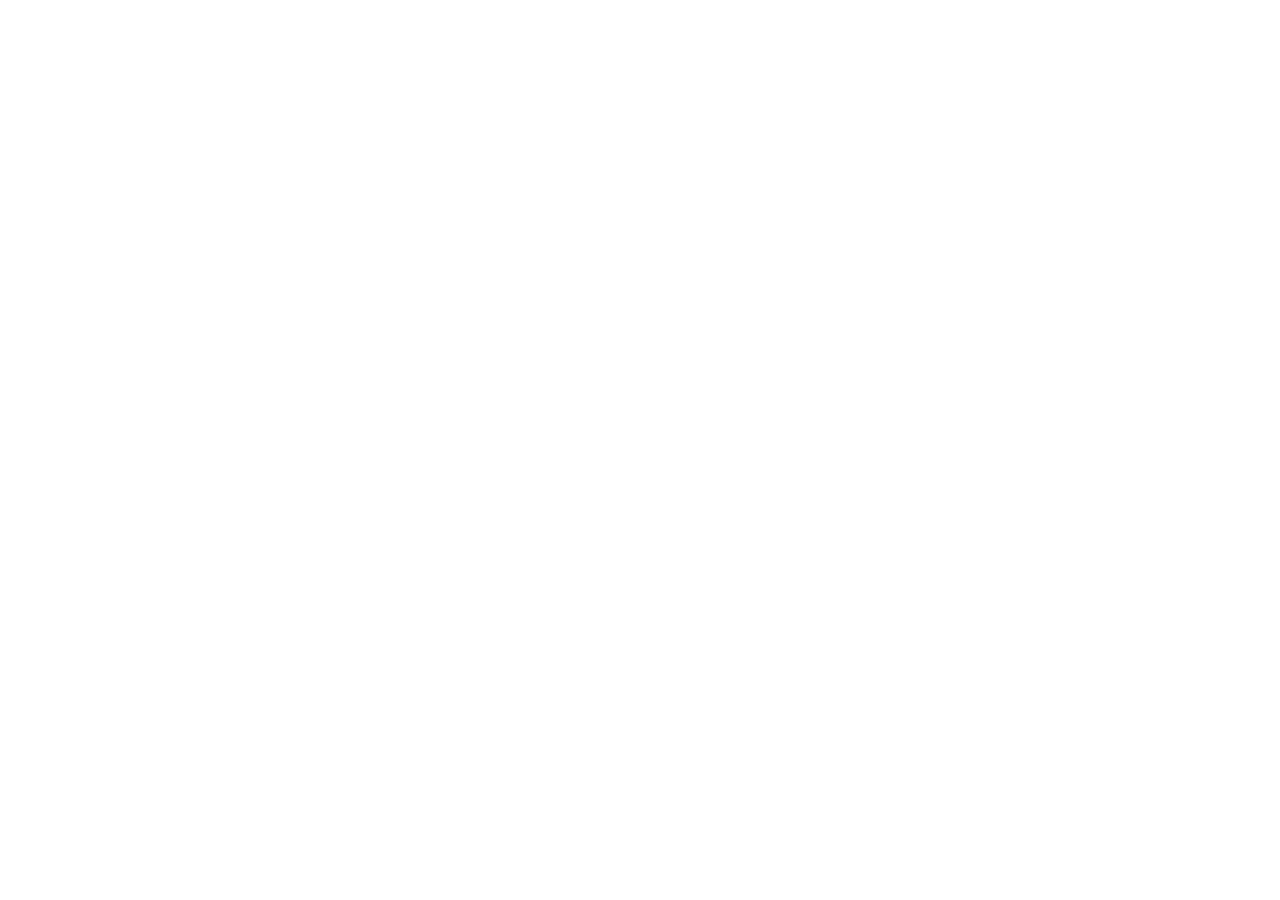
==== frontend/templates/index.html @ bc1a51e6 "feat add main page and welcome page templates" ====
<!DOCTYPE html>
<html lang="en">
<head><meta charset="UTF-8">
    <meta name="viewport" content="width=device-width, initial-scale=1, maximum-scale=2">
    <link rel="stylesheet" href="../../static/css/login.css">
    <link rel="stylesheet" href="/static/css/style.css">
    <link rel="stylesheet" href="/static/css/forms.css">
    <link rel="stylesheet" href="/static/css/welcome.css">
    <link rel="stylesheet" href="/static/css/notification.css">
    <link rel="stylesheet" href="/static/css/container.css">
    <link rel="stylesheet" href="/static/css/user.css">
    <link rel="stylesheet" href="/static/css/privatemessage.css">
    <!-- `sizes="any"` is to fix Chrome bug -->

<link rel="icon" href="/static/assets/favicons/favicon.ico" sizes="any" />

<link rel="icon" href="/static/assets/favicons/icon.svg" type="image/svg+xml" />

<link rel="apple-touch-icon" href="/static/assets/favicons/apple-touch-icon.png" />

<link rel="manifest" href="/static/assets/favicons/manifest.webmanifest" />
    <title>PingMe</title>
</head>
<body>
    <header class="header"></header>
    <div class="container"></div>
    <script src="static/js/script.js" type="module"></script>
</body>
</html>
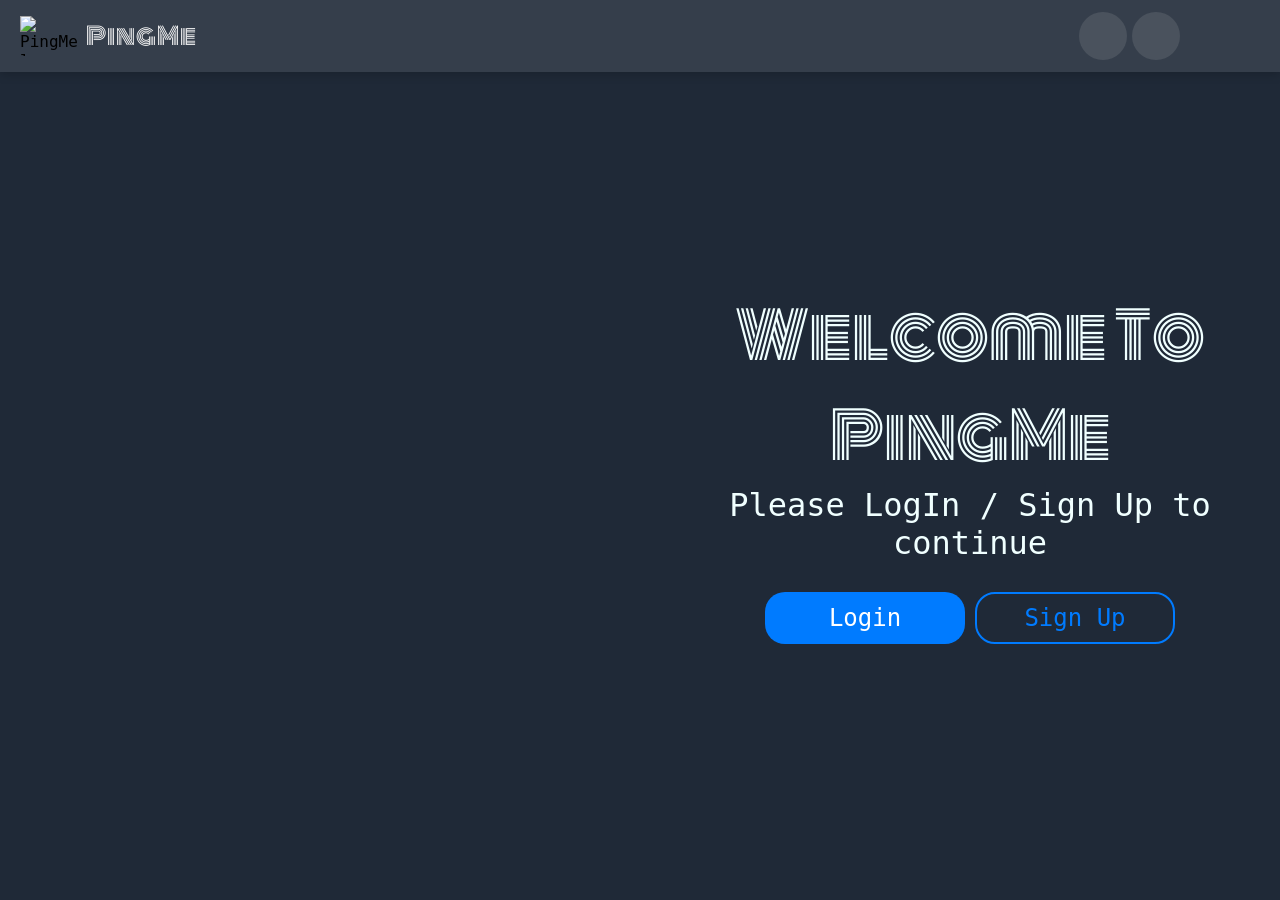
==== commit 39f7b099: "fix: fixed ui" ====
--- a/frontend/templates/index.html
+++ b/frontend/templates/index.html
@@ -1,29 +1,26 @@
 <!DOCTYPE html>
 <html lang="en">
-<head><meta charset="UTF-8">
-    <meta name="viewport" content="width=device-width, initial-scale=1, maximum-scale=2">
-    <link rel="stylesheet" href="../../static/css/login.css">
-    <link rel="stylesheet" href="/static/css/style.css">
-    <link rel="stylesheet" href="/static/css/forms.css">
-    <link rel="stylesheet" href="/static/css/welcome.css">
-    <link rel="stylesheet" href="/static/css/notification.css">
-    <link rel="stylesheet" href="/static/css/container.css">
-    <link rel="stylesheet" href="/static/css/user.css">
-    <link rel="stylesheet" href="/static/css/privatemessage.css">
-    <!-- `sizes="any"` is to fix Chrome bug -->
-
-<link rel="icon" href="/static/assets/favicons/favicon.ico" sizes="any" />
-
-<link rel="icon" href="/static/assets/favicons/icon.svg" type="image/svg+xml" />
-
-<link rel="apple-touch-icon" href="/static/assets/favicons/apple-touch-icon.png" />
-
-<link rel="manifest" href="/static/assets/favicons/manifest.webmanifest" />
+<head>
+    <meta charset="UTF-8">
+    <meta name="viewport" content="width=device-width, initial-scale=1.0">
+    <link rel="icon" href="../static/assets/favicon.svg" type="image/x-icon">
+    <link rel="preconnect" href="https://fonts.googleapis.com">
+    <link rel="preconnect" href="https://fonts.gstatic.com" crossorigin>
+    <link href="https://fonts.googleapis.com/css2?family=Roboto+Mono:ital,wght@0,100..700;1,100..700&display=swap" rel="stylesheet">
+    
+    <link rel="stylesheet" href="https://cdnjs.cloudflare.com/ajax/libs/font-awesome/6.0.0/css/all.min.css">
+    <link rel="stylesheet" href="../static/css/style.css">
+    <link rel="stylesheet" href="../static/css/forms.css">
+    <link rel="stylesheet" href="../static/css/welcome.css">
+    <link rel="stylesheet" href="../static/css/notification.css">
+    <link rel="stylesheet" href="../static/css/container.css">
+    <link rel="stylesheet" href="../static/css/user.css">
+    <link rel="stylesheet" href="../static/css/privatemessage.css">
     <title>PingMe</title>
 </head>
 <body>
     <header class="header"></header>
     <div class="container"></div>
-    <script src="static/js/script.js" type="module"></script>
+    <script src="../static/js/script.js" type="module"></script>
 </body>
 </html>
--- a/frontend/static/css/style.css
+++ b/frontend/static/css/style.css
@@ -0,0 +1,999 @@
+*{
+    margin: 0;
+    padding: 0;
+    box-sizing: border-box;
+    transition: all 0.3s ease;
+    font-family: "Roboto Mono", monospace;
+    font-optical-sizing: auto;
+    font-weight:  400;
+    font-style: normal;
+
+
+}
+
+:root {
+    --primary-color: #60a5fa;     
+    --secondary-color: #ffffff;     
+    --text-primary: #f8fafc;       
+    --text-secondary: #e2e8f0;     
+    --border-color: #475569;       
+    --success-color: #3b862f;      
+    --danger-color: #dc2626;       
+    --background: #1f2937;          
+    --white: #ffffff;              
+    --text-dark: #1f2937;           
+    --text-light: #f8fafc;         
+    --gradient: linear-gradient(135deg, #60a5fa 0%, #3b82f6 100%);
+}
+
+body {
+    background: #1f2937;
+    position: relative;
+    font-size: 16px;
+}
+
+/* Navbar section */
+.search-bar {
+    background: rgba(255, 255, 255, 0.1);
+    padding: 12px 0;
+    position: fixed;
+    width: 100%;
+    top: 0;
+    z-index: 999;
+    box-shadow: 0 2px 10px rgba(0, 0, 0, 0.2);
+}
+.logo{
+    display: flex;
+    align-items: center;
+}
+
+.search-container {
+    width: 100%;
+    max-width: 1400px;
+    margin: 0 auto;
+    padding: 0 20px;
+}
+
+.search-body {
+    display: grid;
+    grid-template-columns: auto 1fr auto;
+    align-items: center;
+    gap: 20px;
+}
+
+.logo {
+    display: flex;
+    align-items: center;
+}
+
+.logo h1 {
+    color: white;
+    font-size: 24px;
+    margin: 0;
+    letter-spacing: 1px;
+}
+
+
+.search-wrapper {
+    display: flex;
+    justify-content: center;
+    width: 100%;
+}
+
+.search-input-container {
+    position: relative;
+    width: 100%;
+    max-width: 600px;
+}
+
+.search-icon {
+    position: absolute;
+    left: 15px;
+    top: 50%;
+    transform: translateY(-50%);
+    color: var(--text-secondary);
+    font-size: 14px;
+}
+
+.search-input-container input {
+    width: 100%;
+    padding: 12px 20px 12px 40px;
+    border: none;
+    border-radius: 25px;
+    background: rgba(255, 255, 255, 0.2);
+    font-size: 14px;
+    box-shadow: 0 2px 5px rgba(0, 0, 0, 0.1);
+    color: var(--text-primary);
+}
+
+.search-input-container input:focus {
+    outline: none;
+    box-shadow: 0 2px 8px rgba(0, 0, 0, 0.2);
+}
+
+.nav-links {
+    margin-right: 5rem;
+    display: flex;
+    align-items: center;
+    gap: 5px;
+}
+
+.nav-link-out {
+    display: flex;
+    justify-content: center;
+    align-items: center;
+    width: 3rem;
+    border-radius: 5px;
+    background: rgba(255, 255, 255, 0.1);
+    color: white;
+    font-size: 14px;
+    padding: 5px 2px;
+    transition: all 0.2s;
+    cursor: pointer;
+}
+
+.nav-link {
+    display: flex;
+    justify-content: center;
+    align-items: center;
+    width: 3rem;
+    height: 3rem;
+    border-radius: 50%;
+    background: rgba(255, 255, 255, 0.1);
+    color: white;
+    font-size: 14px;
+    padding: 5px 2px;
+    transition: all 0.2s;
+    cursor: pointer;
+}
+
+.nav-link:hover {
+    background: rgba(255, 255, 255, 0.2);
+}
+
+/* Main Layout */
+.content-container {
+    display: grid;
+    grid-template-columns: 300px minmax(0, 3fr) 280px;
+    gap: 25px;
+    max-width: 1400px;
+    margin: 90px auto 0;
+    padding: 0 20px;
+    position: relative;
+    margin-top: 150px;
+}
+
+/* Profile Section */
+.sideBarContainer {
+    width: 200px;
+    height: 50vh;
+    border: 1px solid rgba(255, 255, 255, 0.2);
+    background-color: #1f2937;
+    display: flex;
+    flex-direction: column;
+    align-items: center;
+    gap: 2rem;
+    padding: 20px;
+    box-shadow: 2px 0 5px rgba(0, 0, 0, 0.1);
+    position: sticky;
+    top: 200px;
+    border-radius: 12px;
+}
+
+.userdetails {
+    display: flex;
+    flex-direction: column;
+    align-items: center;
+    text-align: center;
+    color: white;
+}
+
+.userdetails img {
+    border-radius: 50%;
+    height: 60px;
+    width: 60px;
+    margin-bottom: 10px;
+}
+
+#username {
+    font-weight: 600;
+    color: #333;
+}
+.sidetitle {
+    font-size: 16px;
+    color: #FF6F61;
+    margin-bottom: 10px;
+}
+
+.sidelist {
+    list-style-type: none;
+    width: 100%;
+    padding: 0;
+}
+
+.sidelist li {
+    display: flex;
+    align-items: center;
+    padding: 10px;
+    border-radius: 5px;
+    transition: background-color 0.3s;
+    cursor: pointer;
+    color: white;
+}
+
+.sidelist li:hover {
+    background-color: rgba(255, 255, 255, 0.2);
+    color: white;
+}
+
+
+.sidelist li a {
+    width: 100%;
+}
+
+.sidelist li a:hover {
+    color: black;
+}
+
+li i {
+    margin-right: 10px;
+    color: #58baf6;
+}
+
+#out {
+    color: #EDF8FF;
+    background-color: red;
+    padding: 5px;
+    border-radius: 50%;
+}
+
+ .pavatar {
+    width: 120px;
+    height: 120px;
+    margin: 0 auto 20px;
+    border-radius: 50%;
+    overflow: hidden;
+    border: 4px solid var(--blue);
+    position: relative;
+}
+
+.pavatar::after {
+    content: '';
+    position: absolute;
+    inset: 0;
+    background: var(--gradient);
+    opacity: 0;
+    transition: opacity 0.3s;
+}
+
+.pavatar:hover::after {
+    opacity: 0.2;
+}
+
+.pavatar img {
+    width: 100%;
+    height: 100%;
+    object-fit: cover;
+    transform: scale(1.1);
+    transition: transform 0.5s;
+}
+
+.pavatar:hover img {
+    transform: scale(1.2); 
+ }
+.auth-buttons {
+    display: flex;
+    gap: 10px;
+}
+
+.auth-buttons button {
+    padding: 8px 20px;
+    border: none;
+    border-radius: 20px;
+    font-weight: 600;
+    cursor: pointer;
+    transition: transform 0.2s;
+}
+
+.auth-buttons button:hover {
+    transform: translateY(-2px);
+}
+
+
+.login {
+    background: var(--white);
+    color: var(--text-dark);
+}
+
+.search-body{
+    
+        display: flex;
+        align-items: center;
+        gap: 30px;
+        width: 100%;
+    
+}
+/* Posts */
+
+.posts-section {
+    width: 80%;
+    height: 80vh;
+    margin-top: 1rem;
+    background-color: transparent;
+    padding: 5px;
+
+    /* Flexbox centering */
+    display: flex;
+    flex-direction: column;
+    justify-content: flex-start;
+    align-items: center;
+
+    overflow-y: scroll;
+    overflow-x: hidden;
+
+    margin-right: auto;
+    margin-left: 10px;
+}
+
+/* For WebKit browsers (Chrome, Edge, Safari) */
+.posts-section::-webkit-scrollbar {
+    width: 0.5px;
+}
+
+.posts-section::-webkit-scrollbar-thumb {
+    background-color: #430260;
+    border-radius: 0.2px;
+}
+.posts-section::-webkit-scrollbar-thumb:hover {
+    background-color: #430260;
+}
+
+.posts-section::-webkit-scrollbar-track {
+    background-color: #430260;
+}
+
+.create-post {
+    width: 65%;
+    position: absolute;
+    top: 32%;
+    left: 57%;
+    transform: translate(-50%, -50%); /* perfect centering */
+
+    background-color: #21518e; /* solid blue background */
+    color: white; /* white text by default */
+
+    border-radius: 16px;
+    box-shadow: 0 4px 6px -1px rgba(0, 0, 0, 0.1);
+    padding: 1.5rem;
+    display: none;
+    z-index: 999;
+
+    /* Removed blurry background */
+    backdrop-filter: none;
+}
+
+.create-post form {
+    display: flex;
+    flex-direction: column;
+    gap: 1rem;
+}
+
+.create-post #createPostForm #title h4 {
+    color: white;
+}
+
+.create-post input{
+    background-color: rgba(31, 41, 55, 0.4);
+}
+
+.create-post textarea {
+    background-color: #001e5e; /* slightly lighter blue */
+    color: white;
+    border: 1px solid white;
+    border-radius: 8px;
+    padding: 0.75rem 1rem;
+}
+
+.create-post textarea:focus {
+    outline: none;
+    border-color: #93c5fd; /* light blue border on focus */
+    background-color: #173187; /* darker blue on focus */
+    box-shadow: 0 0 0 2px rgba(147, 197, 253, 0.4);
+}
+
+.create-post input[type="text"]:focus,
+.create-post textarea:focus {
+    outline: none;
+    border-color: var(--primary-color);
+    box-shadow: 0 0 0 3px rgba(74, 144, 226, 0.1);
+}
+.post-actions ul {
+    display: flex;
+    flex-wrap: wrap;
+    gap: 1rem;
+    list-style: none;
+    padding: 0;
+    margin: 0.5rem 0;
+}
+
+.post-actions ul .choice {
+    display: flex;
+    flex-wrap: wrap;
+    gap: 1rem;
+}
+
+.post-actions ul .choice li {
+    display: flex;
+    align-items: center;
+    gap: 0.5rem;
+    font-size: 0.9rem;
+    cursor: pointer;
+}
+
+.post-actions ul .choice  label {
+    color: white;
+}
+
+.post-actions li:hover {
+    color: var(--primary-color);
+}
+.create-post button[type="submit"] {
+    background: var(--primary-color);
+    color: white;
+    border: none;
+    padding: 0.75rem 1.5rem;
+    border-radius: 8px;
+    font-weight: 600;
+    cursor: pointer;
+    transition: background-color 0.3s ease;
+    align-self: flex-end;
+    display: flex;
+    flex-direction: column;
+}
+
+.create-post button[type="submit"]:hover {
+    background-color: #357abd;
+}
+.post {
+    border-radius: 16px;
+    margin-top: 2rem;
+    margin-bottom: 1.5rem;
+    padding: 1.5rem;
+    width: 65%;
+    
+    background: rgba(255, 255, 255, 0); /* translucent glass */
+    backdrop-filter: blur(10px);
+    -webkit-backdrop-filter: blur(10px); /* Safari support */
+
+    border: 1px solid rgba(255, 255, 255, 0.2); /* frosted border */
+    box-shadow: 0 8px 24px rgba(0, 0, 0, 0.15);
+}
+
+.post-header {
+    display: flex;
+    align-items: center;
+    gap: 1rem;
+    margin-bottom: 1rem;
+}
+
+.post-header .avatar {
+    width: 50px;
+    height: 50px;
+    border-radius: 50%;
+    display: flex;
+    align-items: center;
+    justify-content: center;
+    background-color: #2196F3 ;
+}
+
+.post-header .avatar i {
+    color: white;
+    font-size: x-large;
+}
+
+.avatar img {
+    width: 48px;
+    height: 48px;
+    border-radius: 50%;
+    object-fit: cover;
+}
+
+.post-info {
+    width: 100%;
+    display: flex;
+    flex-wrap: wrap;
+    align-items: center;
+    justify-content: space-between;
+}
+
+.post-info h4 {
+    margin: 0;
+    color: white;
+    font-size: 1.1rem;
+    font-weight: bold;
+}
+
+.post-time {
+    color: white;
+    font-size: 0.9rem;
+}
+
+.post-content {
+    color: white;
+    line-height: 1.6;
+    margin: 1rem 0;
+}
+
+/* Post Actions */
+.post-actions {
+    display: flex;
+    gap: 1rem;
+    padding: 0.5rem 0;
+    border-top: 1px solid var(--border-color);
+    border-bottom: 1px solid var(--border-color);
+}
+
+.post-category {
+    width: 50%;
+    font-size: small;
+    border-radius: 16px;
+    border: 1px solid #2196F3;
+    background-color: transparent;
+    padding: 6px 6px;
+    color: white;
+}
+
+.like-btn, .dislike-btn, .comment-btn {
+    background: rgba(255, 255, 255, 0.1); /* glassy background */
+    border: 1px solid rgba(255, 255, 255, 0.2);
+    backdrop-filter: blur(8px);
+    -webkit-backdrop-filter: blur(8px);
+    
+    padding: 0.5rem 1rem;
+    border-radius: 10px;
+    color: var(--text-secondary);
+    font-size: 0.9rem;
+    cursor: pointer;
+    transition: all 0.3s ease;
+    display: flex;
+    align-items: center;
+    gap: 0.5rem;
+    box-shadow: 0 4px 10px rgba(0, 0, 0, 0.1);
+}
+
+.comment-btn {
+    background: transparent;
+    color: white;
+}
+
+#postLikesForm .like-btn {
+    background: rgba(33, 150, 243, 0.3);
+    color: white;
+}
+
+#postDislikeBtn .like-btn {
+    background: rgba(241, 27, 93, 0.3);
+    color: white;
+}
+
+.like-btn:hover,
+.dislike-btn:hover,
+.comment-btn:hover {
+    transform: translateY(-2px);
+    box-shadow: 0 6px 12px rgba(0, 0, 0, 0.15);
+}
+
+.comment .avatar i {
+    color: white;
+}
+
+.comment-btn.active {
+    background: var(--primary-color);
+    color: white;
+}
+
+/* Comments Section */
+.comments-section {
+    max-height: 0;
+    overflow: hidden;
+    opacity: 0;
+    transition: all 0.3s ease;
+}
+
+.comment {
+    border: 1px solid rgba(255, 255, 255, 0.2);
+    border-radius: 6px;
+    display: flex;
+    gap: 15px;
+    padding: 15px;
+    margin-bottom:10px;
+    margin-top: 10px;
+
+}
+
+.comment .avatar {
+    flex-shrink: 0;
+}
+
+.comment .avatar img {
+    width: 40px;
+    height: 40px;
+    border-radius: 50%;
+}
+
+.comment-content {
+    flex-grow: 1;
+}
+
+.comment-header h4, .comment-text, .comment-time {
+    color: white;
+}
+
+.comment-content form {
+    display: inline-block;
+    margin-right: 10px;
+}
+
+.comment-content .like-btn {
+    background: none;
+    border: none;
+    cursor: pointer;
+    padding: 5px 10px;
+    font-size: 14px;
+    border-radius: 5px;
+    transition: all 0.2s ease;
+}
+
+.comment-content .like-btn:hover {
+    background-color: var(--secondary-color);
+}
+
+/* Add Comment Section */
+.add-comment {
+    display: flex;
+    align-items: center;
+    gap: 20px;
+    padding: 20px;
+    background-color: transparent;
+    border: 1px solid rgba(255, 255, 255, 0.2);
+    border-radius: 0 0 10px 10px;
+}
+
+.add-comment .avatar {
+    flex-shrink: 0;
+}
+
+.add-comment .avatar img {
+    width: 40px;
+    height: 40px;
+    border-radius: 50%;
+}
+
+.add-comment form {
+    display: flex;
+    flex-grow: 1;
+    gap: 10px;
+}
+
+.add-comment input[type="text"] {
+    flex-grow: 1;
+    padding: 10px 15px;
+    border: 1px solid var(--border-color);
+    border-radius: 20px;
+    background-color: var(--secondary-color);
+    color: #1f2937;
+}
+
+.add-comment button {
+    background: var(--primary-color);
+    color: white;
+    border: none;
+    border-radius: 50%;
+    width: 36px;
+    height: 36px;
+    display: flex;
+    align-items: center;
+    justify-content: center;
+    cursor: pointer;
+    transition: transform 0.2s ease;
+}
+
+.add-comment button:hover {
+    transform: scale(1.1);
+}
+
+/* Post Actions (Like/Dislike buttons) */
+.post-actions {
+    display: flex;
+    gap: 10px;
+    padding: 10px 0;
+}
+
+.post-actions form {
+    display: inline-block;
+    margin-right: 10px;
+}
+
+.post-actions .like-btn {
+    background: none;
+    border: none;
+    cursor: pointer;
+    padding: 8px 15px;
+    font-size: 14px;
+    border-radius: 5px;
+    transition: all 0.2s ease;
+}
+
+.post-actions .like-btn:hover {
+    background-color: var(--secondary-color);
+}
+
+.post-actions .like-btn.liked {
+    color: #28a745;
+}
+
+.post-actions .like-btn.disliked {
+    color: #dc3545;
+}
+
+/* Categories */
+.categories-section {
+    align-self: flex-start;
+    background:#1f2937;
+    border: 1px solid rgba(255, 255, 255, 0.2);
+    position: sticky;
+    margin-right: 20px;
+    border-radius: 5px;
+    padding: 25px;
+    box-shadow: 0 4px 15px rgba(0, 0, 0, 0.1);
+    top: 100px;
+}
+
+.categories-section h3 {
+    font-size: 20px;
+    font-weight: 600;
+    margin-bottom: 20px;
+    color: white;
+}
+
+.category {
+    padding: 12px 16px;
+    border-radius: 12px;
+    margin-bottom: 12px;
+    cursor: pointer;
+    display: flex;
+    align-items: center;
+    gap: 12px;
+    transition: all 0.3s ease;
+    position: relative;
+    background: transparent;
+}
+
+.category:hover {
+    background: var(--background);
+    transform: translateX(5px);
+}
+
+.category i {
+    font-size: 18px;
+    width: 24px;
+    height: 24px;
+    display: flex;
+    align-items: center;
+    justify-content: center;
+    color: var(--text-secondary);
+    transition: all 0.3s ease;
+}
+
+.category-link {
+    text-decoration: none;
+    color: white;
+    font-weight: 500;
+    font-size: 15px;
+    flex: 1;
+}
+
+/* Active category styles */
+.category.active {
+    background: var(--blue);
+    transform: translateX(5px);
+}
+
+.category.active i {
+    color: white;
+}
+
+.category.active .category-link {
+    color: white;
+}
+
+/* Category-specific icon colors */
+.category[data-category="entertainment"] i { color: #FF4081; }
+.category[data-category="tech"] i { color: #2196F3; }
+.category[data-category="lifestyle"] i { color: #4CAF50; }
+.category[data-category="sports"] i { color: #FF9800; }
+.category[data-category="games"] i { color: #9C27B0; }
+
+/* Active states override icon colors */
+.category.active[data-category] i { color: white; }
+
+/* Current Category Title */
+.current-category {
+    background: var(--white);
+    padding: 20px;
+    margin-bottom: 20px;
+    border-radius: 10px;
+    box-shadow: 0 2px 8px rgba(0, 0, 0, 0.05);
+}
+
+.current-category h2 {
+    font-size: 24px;
+    font-weight: 600;
+    color: var(--text-dark);
+    margin: 0;
+    display: flex;
+    align-items: center;
+    gap: 10px;
+}
+
+.current-category h2 i {
+    font-size: 20px;
+}
+
+/* Menu Toggle Button */
+.menu-toggle {
+    display: none;
+    background: none;
+    border: none;
+    font-size: 24px;
+    color: var(--text-dark);
+    cursor: pointer;
+    padding: 5px;
+}
+
+@media screen and (max-width: 768px) {
+    .menu-toggle {
+        display: block;
+        order: 1;
+    }
+}
+
+/* No Posts and Error States */
+.no-posts, .error-message {
+    background: var(--white);
+    border-radius: 10px;
+    padding: 40px;
+    text-align: center;
+    margin: 20px 0;
+    box-shadow: 0 2px 8px rgba(0, 0, 0, 0.05);
+}
+
+.no-posts i, .error-message i {
+    font-size: 48px;
+    margin-bottom: 15px;
+    color: var(--text-secondary);
+}
+
+.no-posts p, .error-message p {
+    font-size: 16px;
+    color: var(--text-secondary);
+    margin: 0;
+}
+
+.error-message i {
+    color: #dc3545;
+}
+
+
+/* Responsive Styles */
+@media screen and (max-width: 980px) {
+    .content-container {
+        grid-template-columns: 1fr;
+        padding: 20px 15px;
+    }
+
+    .sideBarContainer {
+        position: fixed;
+        top: 0;
+        left: -300px;
+        width: 300px;
+        height: 100vh;
+        background: white;
+        z-index: 1000;
+        transition: left 0.3s ease;
+        box-shadow: 2px 0 10px rgba(0, 0, 0, 0.1);
+        overflow-y: auto;
+    }
+
+    .sideBarContainer.active {
+        left: 0;
+    }
+
+    .menu-toggle {
+        display: block;
+        position: fixed;
+        top: 15px;
+        left: 15px;
+        z-index: 1001;
+        background: none;
+        border: none;
+        color: var(--text-dark);
+        font-size: 24px;
+        cursor: pointer;
+        padding: 5px;
+    }
+
+    .userdetails {
+        padding: 20px;
+        text-align: center;
+        border-bottom: 1px solid var(--border-color);
+    }
+
+    .userdetails .avatar {
+        width: 80px;
+        height: 80px;
+        margin-bottom: 10px;
+    }
+
+    .userfilter, .userFunctions {
+        padding: 0 15px;
+    }
+
+    .sidetitle {
+        margin: 20px 0 10px;
+        padding-bottom: 10px;
+        border-bottom: 1px solid var(--border-color);
+    }
+
+    .sidelist li {
+        padding: 12px 15px;
+        margin: 5px 0;
+        border-radius: 8px;
+        cursor: pointer;
+        display: flex;
+        align-items: center;
+        transition: background-color 0.2s;
+    }
+  
+    .sidelist li i {
+        width: 24px;
+        margin-right: 10px;
+        color: var(--primary-color);
+    }
+
+    /* Overlay when sidebar is open */
+    .sidebar-overlay {
+        display: none;
+        position: fixed;
+        top: 0;
+        left: 0;
+        right: 0;
+        bottom: 0;
+        background: rgba(0, 0, 0, 0.5);
+        z-index: 999;
+    }
+
+    .sidebar-overlay.active {
+        display: block;
+    }
+}
+
+@media screen and (max-width: 480px) {
+    .content-container {
+        padding: 15px 10px;
+    }
+
+    .sideBarContainer {
+        width: 280px;
+    }
+
+    .userdetails .avatar {
+        width: 60px;
+        height: 60px;
+    }
+
+    .sidelist li {
+        padding: 10px;
+        font-size: 14px;
+    }
+}
--- a/frontend/static/css/forms.css
+++ b/frontend/static/css/forms.css
@@ -0,0 +1,147 @@
+@import url('https://fonts.googleapis.com/css2?family=Monoton&display=swap');
+:root {
+    --primary-color: #60a5fa;
+    --secondary-color: #ffffff;
+    --text-primary: #f8fafc;
+    --text-secondary: #e2e8f0;
+    --border-color: #475569;
+    --success-color: #3b862f;
+    --danger-color: #dc2626;
+    --background: #1f2937;
+    --white: #ffffff;
+    --text-dark: #1f2937;
+    --text-light: #f8fafc;
+    --gradient: linear-gradient(135deg, #60a5fa 0%, #3b82f6 100%);
+}
+
+.Form-div {
+    border-radius: 8px;
+    box-shadow: 0 4px 10px rgba(0, 0, 0, 0.1);
+    padding: 2rem;
+    margin: 30px auto;
+    background-color: var(--background);
+    border: 1px solid var(--border-color);
+    max-width: 700px;
+    min-width: 400px; 
+    margin-top: 90px;
+}
+
+.loggin {
+    display: flex;
+    flex-direction: column;
+}
+.siggnup{
+    display: flex;
+    /* flex-direction: column; */
+}
+
+.Form-div label {
+    font-size: 2.5rem;
+    color: var(--text-primary);
+    margin-bottom: 1rem;
+    text-align: center;
+    color: white;
+}
+
+.Form-div button {
+    background-color: transparent;
+    border: 1px solid #3b82f6;
+    color: white;
+    padding: 4px 25px; 
+    border-radius: 10px;
+    cursor: pointer;
+}
+
+.Form-div p{
+    margin-top: 10px;
+    text-align: center;
+    color: white;
+}
+.input, select {
+    padding: 0.5rem;
+    font-size: 1rem;
+    border: 1px solid var(--border-color);
+    border-radius: 5px;
+    outline: none;
+    margin-bottom: 1rem;
+    transition: border-color 0.3s ease;
+    background-color:  transparent;
+    color: #90969e;
+}
+
+.input:focus {
+    border-color:  #dd2c46;
+}
+
+input[type="submit"] {
+    padding: 0.8rem;
+    font-size: 1rem;
+    background: var(--primary-color);
+    color: var(--white);
+    border: none;
+    border-radius: 5px;
+    cursor: pointer;
+    transition: background-color 0.3s ease;
+    margin-top: 10px;
+    margin-bottom: 10px;
+}
+
+input[type="submit"]:hover {
+    background: transparent;
+    border: 1px solid #3b82f6;
+    color: #3b82f6;
+}
+
+.Form-div #signUpForm {
+    flex-direction: row;
+    flex-wrap: wrap;
+    align-items: center;
+    justify-content: space-evenly;
+    
+}
+
+.Form-div #signUpForm  label{
+    width: 100%;
+}
+
+.Form-div #signUpForm input, select  {
+    width: 45%;
+    align-self: flex-start;
+    margin-bottom: 0.5rem;
+}
+
+.monoton-regular {
+    font-family: "Monoton", sans-serif;
+    font-weight: 400;
+    font-style: normal;
+    font-size: 4em;
+}
+
+@media (max-width: 768px) {
+    .Form-div {
+      padding: 1.5rem 1rem;
+    }
+  
+    label {
+      font-size: 1.5rem;
+    }
+  
+    input[type="submit"] {
+      padding: 0.6rem;
+      font-size: 0.9rem;
+    }
+
+    .Form-div #signUpForm {
+        display: flex;
+        flex-direction: column;
+        align-items: center;
+        justify-content: space-evenly;
+        
+    }
+    .Form-div #signUpForm input, select  {
+        width: 100%;
+        align-self: flex-start;
+        margin-bottom: 0.5rem;
+    }
+  }
+  
--- a/frontend/static/css/welcome.css
+++ b/frontend/static/css/welcome.css
@@ -0,0 +1,137 @@
+
+/*Welcome page*/
+@import url('https://fonts.googleapis.com/css2?family=Monoton&display=swap');
+
+.welcome-container {
+    width: 100%;
+    height: 100%;
+    display: flex;
+    flex-wrap: wrap;
+    align-items: center;
+    justify-content: space-between;
+}
+
+.monoton-regular {
+        font-family: "Monoton", sans-serif;
+        font-weight: 400;
+        font-style: normal;
+        font-size: 4em
+}
+    
+.welcome-container .left {
+    flex: 1;
+    max-width: 50%;
+    min-width: 300px;
+    min-height: 300px;
+    background:url('/static/assets/background.png');
+    background-repeat: no-repeat;
+    margin-right: 20px;
+    margin-left: 20px;
+}
+  
+.welcome-container .right {
+    flex: 1;
+    display: flex;
+    flex-direction: column;
+    align-items: center;
+    min-width: 300px;
+}
+  
+.welcome-container .right .welcome-message {
+    margin: 30px;
+    text-align: center;
+    color:azure;
+}
+.welcome-message h3 {
+    font-size: 2em;
+}
+  
+.welcome-container .right .buttons {
+    display: flex;
+    gap: 10px;
+}
+  
+.welcome-container .right .buttons button {
+    width: 200px;
+    padding: 10px 20px;
+    border-radius: 20px;
+    cursor: pointer;
+    font-size: 1.5em;
+    transition: all 0.3s ease;
+}
+  
+.welcome-container .right .buttons #loginBtn {
+    background-color: #007bff;
+    color: white;
+    border: none;
+}
+  
+.welcome-container .right .buttons #loginBtn:hover {
+      background-color: transparent;
+      color: #007bff;
+      border: 2px solid #007bff;
+}
+  
+.welcome-container .right .buttons #signUpBtn {
+    background-color: transparent;
+    color: #007bff;
+    border: 2px solid #007bff;
+}
+  
+.welcome-container .right .buttons #signUpBtn:hover {
+      background-color: #007bff;
+      color: white;
+      border: none;
+}
+  
+@media (max-width: 768px) {
+    .welcome-container {
+      flex-direction: column;
+      align-items: center;
+    }
+    .welcome-container .right .welcome-message {
+        margin: 30px;
+        text-align: center;
+    }
+    .welcome-message h3 {
+        font-size: 1em;
+    }
+    .monoton-regular {
+        font-family: "Monoton", sans-serif;
+        font-weight: 400;
+        font-style: normal;
+        font-size: 3em
+}
+  
+    .welcome-container .left {
+      margin-right: 0;
+      margin-bottom: 20px;
+      width: 100%;
+    }
+  
+    .welcome-container .right {
+      align-items: center;
+      margin: 50px;
+    }
+  
+    .welcome-container .right .buttons {
+      flex-direction: column;
+      align-items: stretch;
+    }
+      .welcome-container .right .buttons button{
+          width: 100%;
+      }
+}
+
+/* Make left and right equal width on larger screens */
+@media (min-width: 769px) {
+  .welcome-container .left,
+  .welcome-container .right {
+    flex: 0.5; /* Distribute equal flex space */
+    max-width: 50%; /* Ensure they don't exceed 50% of the container */
+  }
+  .welcome-container .left {
+      margin-right: 20px; /* add the margin back  */
+  }
+}
+
--- a/frontend/static/css/notification.css
+++ b/frontend/static/css/notification.css
@@ -0,0 +1,205 @@
+/* General Glass Effect Utility */
+.glass {
+  background: rgba(255, 255, 255, 0.1);
+  backdrop-filter: blur(12px);
+  -webkit-backdrop-filter: blur(12px);
+  border: 1px solid rgba(255, 255, 255, 0.2);
+  box-shadow: 0 4px 30px rgba(0, 0, 0, 0.1);
+}
+
+.notification {
+  width: 50%;
+  position: absolute;
+  top: 55px;
+  left: 30%;
+  padding: 5px;
+  color: white;
+  border-radius: 3px;
+  display: flex;
+  align-items: center;
+  justify-content: center;
+}
+
+.fa-envelope {
+  position: relative;
+  padding: 2px;
+}
+
+.newMessage-notification {
+  position: absolute;
+  background-color: #EC1359;
+  font-size: 10px;
+  color: #FBE6EE;
+  width: 15px;
+  height: 15px;
+  border-radius: 50%;
+  display: flex;
+  align-items: center;
+  justify-content: center;
+  text-align: center;
+  top: -5px;
+  left: 9px;
+}
+
+.chat-wrapper {
+  width: 350px;
+  height: 500px;
+  background-color: rgba(31, 41, 55, 0.3);
+  border-radius: 8px;
+  box-shadow: 0 4px 8px rgba(0, 0, 0, 0.1);
+  backdrop-filter: blur(12px);
+  -webkit-backdrop-filter: blur(12px);
+  border: 1px solid rgba(255, 255, 255, 0.2);
+  flex-direction: column;
+  position: absolute;
+  top: 65px;
+  left: calc(100% - 600px);
+  z-index: 999;
+  display: none;
+}
+
+.chat-container {
+  flex: 1;
+  padding: 10px;
+  overflow-y: auto;
+  display: flex;
+  flex-direction: column;
+}
+
+.message {
+  max-width: 70%;
+  padding: 5px 10px;
+  margin: 3px 0;
+  border-radius: 15px;
+  font-size: 11px;
+  word-wrap: break-word;
+  position: relative;
+  animation: slideIn 0.7s ease-out;
+  background: rgba(255, 255, 255, 0.15);
+  backdrop-filter: blur(8px);
+  -webkit-backdrop-filter: blur(8px);
+  border: 1px solid rgba(255, 255, 255, 0.2);
+  color: #fff;
+}
+
+@keyframes slideIn {
+  from {
+      transform: translateY(-10px);
+      opacity: 0;
+  }
+  to {
+      transform: translateY(0);
+      opacity: 1;
+  }
+}
+
+.sender {
+  background-color: rgba(220, 248, 198, 0.3);
+  align-self: flex-end;
+  border-bottom-right-radius: 0;
+}
+
+.receiver {
+  background-color: rgba(228, 230, 235, 0.3);
+  align-self: flex-start;
+  border-bottom-left-radius: 0;
+}
+
+.meta {
+  font-size: 10px;
+  color: #ddd;
+  margin-bottom: 3px;
+}
+
+.input-container {
+  display: flex;
+  border-top: 1px solid #ddd;
+  padding: 10px;
+}
+
+.input-container input {
+  flex: 1;
+  padding: 10px;
+  border: 1px solid #ccc;
+  border-radius: 20px;
+  outline: none;
+}
+
+.input-container button {
+  background-color: #3b82f6;
+  color: white;
+  border: none;
+  padding: 10px 15px;
+  margin-left: 10px;
+  border-radius: 20px;
+  cursor: pointer;
+  transition: background-color 0.3s ease;
+}
+
+.input-container button:hover {
+  background-color: #2563eb;
+}
+
+.thread {
+  border-radius: 0 5px 5px 0;
+  padding: 10px;
+  background-color: rgba(31, 41, 55, 0.3);
+  cursor: pointer;
+  color: #fff;
+}
+
+.thread.active {
+  background-color: rgba(255, 255, 255, 0.2);
+}
+
+.thread:hover {
+  background-color: rgba(255, 255, 255, 0.15);
+}
+
+.messageThread {
+  background-color: rgba(31, 41, 55, 0.2);
+  position: absolute;
+  flex-direction: column;
+  width: 250px;
+  gap: 2px;
+  max-height: 400px;
+  overflow-y: scroll;
+  padding: 10px;
+  left: calc(100% - 255px);
+  top: 65px;
+  z-index: 999;
+  display: none;
+  border-radius: 0 5px 5px 0;
+  backdrop-filter: blur(10px);
+  -webkit-backdrop-filter: blur(10px);
+  border: 1px solid rgba(255, 255, 255, 0.2);
+  color: #fff;
+}
+
+.messageThread::-webkit-scrollbar {
+  width: 5px;
+}
+
+.messageThread::-webkit-scrollbar-thumb {
+  background-color: #3b82f6;
+  border-radius: 3px;
+}
+
+.messageThread::-webkit-scrollbar-thumb:hover {
+  background-color: #2563eb;
+}
+
+.messageThread::-webkit-scrollbar-track {
+  background-color: rgba(31, 41, 55, 0.3);
+}
+
+.chat-box {
+  margin-top: 20px;
+  border: 1px solid #ccc;
+  width: 400px;
+  padding: 10px;
+  border-radius: 10px;
+  background-color: rgba(31, 41, 55, 0.2);
+  backdrop-filter: blur(10px);
+  color: #fff;
+}
--- a/frontend/static/css/container.css
+++ b/frontend/static/css/container.css
@@ -0,0 +1,15 @@
+.container {
+    width: 100%;
+    height: 100vh;
+    display: flex;
+    flex-wrap: wrap;
+    align-items: center;
+    justify-content: space-between;
+    position: relative;
+}
+
+@media (max-width: 768px) {
+    .container {
+        flex-direction: column;
+    }
+}
--- a/frontend/static/css/user.css
+++ b/frontend/static/css/user.css
@@ -0,0 +1,214 @@
+.userPanel {
+    width: 300px;
+    align-self: flex-start;
+    position: absolute;
+    background-color: #1f2937;
+    border: 1px solid rgba(255, 255, 255, 0.2);
+    box-shadow: 2px 0 5px rgba(0, 0, 0, 0.1);
+    padding: 23px;
+    z-index: 1000;
+    border-radius: 0 0 5px 5px;
+    border-radius: 5px;
+    left: 70%;
+    top: 0;
+    margin-top: 33px;
+    margin-left: 30px;
+}
+
+.main-left-div {
+    flex: 0 0 17%;
+    min-width: 100px;
+    max-width: 200px;
+    align-self: flex-start;
+    margin-left: 20px;
+    position: sticky;
+    top: 100px;
+    height: 78vh;
+    background-color: #1f2937;
+    border: 1px solid rgba(255, 255, 255, 0.2);
+    border-radius: 5px;
+    padding: 10px;
+    color: #ffffff;
+    display: flex;
+    flex-direction: column;
+}
+
+.main-left-div #friendsList {
+  width: 100%;
+  background-color: #1f2937;
+  border: 1px solid rgba(255, 255, 255, 0.2);
+  border-radius: 5px;
+  padding: 5px;
+  color: white;
+  text-align: center;
+}
+
+
+#userList {
+    width: 100%;
+    align-self: flex-start;
+    position: sticky;
+    top: 100px;
+    height: 50%;
+    border-radius: 5px;
+    padding: 5px;
+    color: #5B5B58;
+    display: flex;
+    flex-wrap: wrap;
+    flex-direction: column;
+}
+
+#userList li {
+    width: 100%;
+    height: 2rem;
+    list-style-type: none;
+    background-color: gray;
+    color: white;
+    border: none;
+    border-radius: 5px;
+    align-self: flex-start;
+    margin-bottom: 2px;
+    text-align: center;
+    text-overflow: ellipsis;
+    white-space: nowrap;
+    overflow: hidden;
+}
+
+#userList li button {
+    width: 100%;
+    border: none;
+    height: 100%;
+    display: flex;
+    justify-content: center;
+    align-items: center;
+    cursor: pointer;
+    padding: 5px 10px;
+    background-color: #3b82f6;
+    color: white;
+    text-align: center;
+    text-overflow: ellipsis;
+    white-space: nowrap;
+    overflow: hidden;
+
+}
+
+#userList li button  .user-name {
+    margin-right: auto;
+}
+
+.status-indicator {
+    width: 10px;
+    height: 10px;
+    border-radius: 50%;
+    background-color: gray;
+    display: inline-block;
+    background-color: green;
+    margin: 0 10px 0 0;
+  }
+  
+  .create-new-post-div {
+    width: 100%;
+}
+
+.create-new-post-div button {
+    width: 100%;
+    background-color: #3b82f6;
+    color: white;
+    cursor: pointer;
+    border: none;
+    padding: 0.5rem;
+    border-radius: 5px;
+    margin-bottom: 5px;
+    font-weight: bold;
+    font-size: large;
+  }
+
+  .create-new-post-div button:hover {
+    background-color: beige;
+    color: black;
+  }
+
+    /* Styling for the create post floating button */
+.createPost {
+    position: fixed;
+    bottom: 30px;
+    right: 30px;
+    z-index: 1000;
+  }
+  
+  #showPostDiv {
+    width: 60px;
+    height: 60px;
+    border-radius: 50%;
+    background-color: #3b82f6;
+    color: white;
+    border: none;
+    box-shadow: 0 4px 8px rgba(0, 0, 0, 0.2);
+    cursor: pointer;
+    display: flex;
+    justify-content: center;
+    align-items: center;
+    transition: all 0.3s ease;
+    cursor: pointer;
+  }
+  
+  #showPostDiv i {
+    font-size: 24px;
+    pointer-events: none;
+  }
+  
+  #showPostDiv:hover {
+    transform: scale(1.05);
+    background-color: transparent;
+    color: #3b82f6;
+    border: 1px solid #3b82f6;
+    box-shadow: 0 6px 12px rgba(0, 0, 0, 0.3);
+  }
+
+  @media (max-width: 992px) {
+    #userList {
+      width: 120px;
+    }
+  }
+  
+  
+  /* For mobile responsiveness */
+  @media (max-width: 768px) {
+    .createPost {
+      bottom: 20px;
+      right: 20px;
+    }
+    
+    #showPostDiv {
+      width: 50px;
+      height: 50px;
+    }
+    
+    #showPostDiv i {
+      font-size: 20px;
+    }
+  }
+
+  @media (max-width: 576px) {
+    #userList {
+      position: fixed;
+      bottom: 80px;
+      left: 0;
+      top: auto;
+      width: 100%;
+      margin: 0;
+      border-radius: 0;
+      z-index: 990;
+      flex-direction: row;
+      overflow-x: auto;
+      padding: var(--spacing-sm);
+    }
+    
+    #userList li {
+      width: auto;
+      min-width: 100px;
+      margin-right: var(--spacing-sm);
+      margin-bottom: 0;
+      flex-shrink: 0;
+    }
+}
--- a/frontend/static/css/privatemessage.css
+++ b/frontend/static/css/privatemessage.css
@@ -0,0 +1,40 @@
+#privateMessageForm {
+    width: 314px;
+    background-color: #fff;
+    border-radius: 8px;
+    box-shadow: 0 4px 8px rgba(0, 0, 0, 0.1);
+    display: flex;
+    flex-wrap: wrap;
+    gap: 5px;
+    padding: 1rem;
+    position: fixed;
+    top: 34%;
+    left: 15%;
+    transform: translate(-50%, -50%);
+    display: none;
+    /* z-index: 10000; */
+    opacity: 1;
+}
+
+
+#privateMessageForm input {
+    width: 100%;
+    padding: 10px;
+    border: 1px solid #ccc;
+    outline: none;
+  }
+
+  #privateMessageForm #btn {
+    width: 30%;
+    background-color: #4CAF50;
+    color: white;
+    border: none;
+    padding: 10px 15px;
+    margin-left: auto;
+    cursor: pointer;
+    transition: background-color 0.3s ease;
+  }
+
+  #privateMessageForm #btn:hover {
+    background-color: #45a049;
+  }
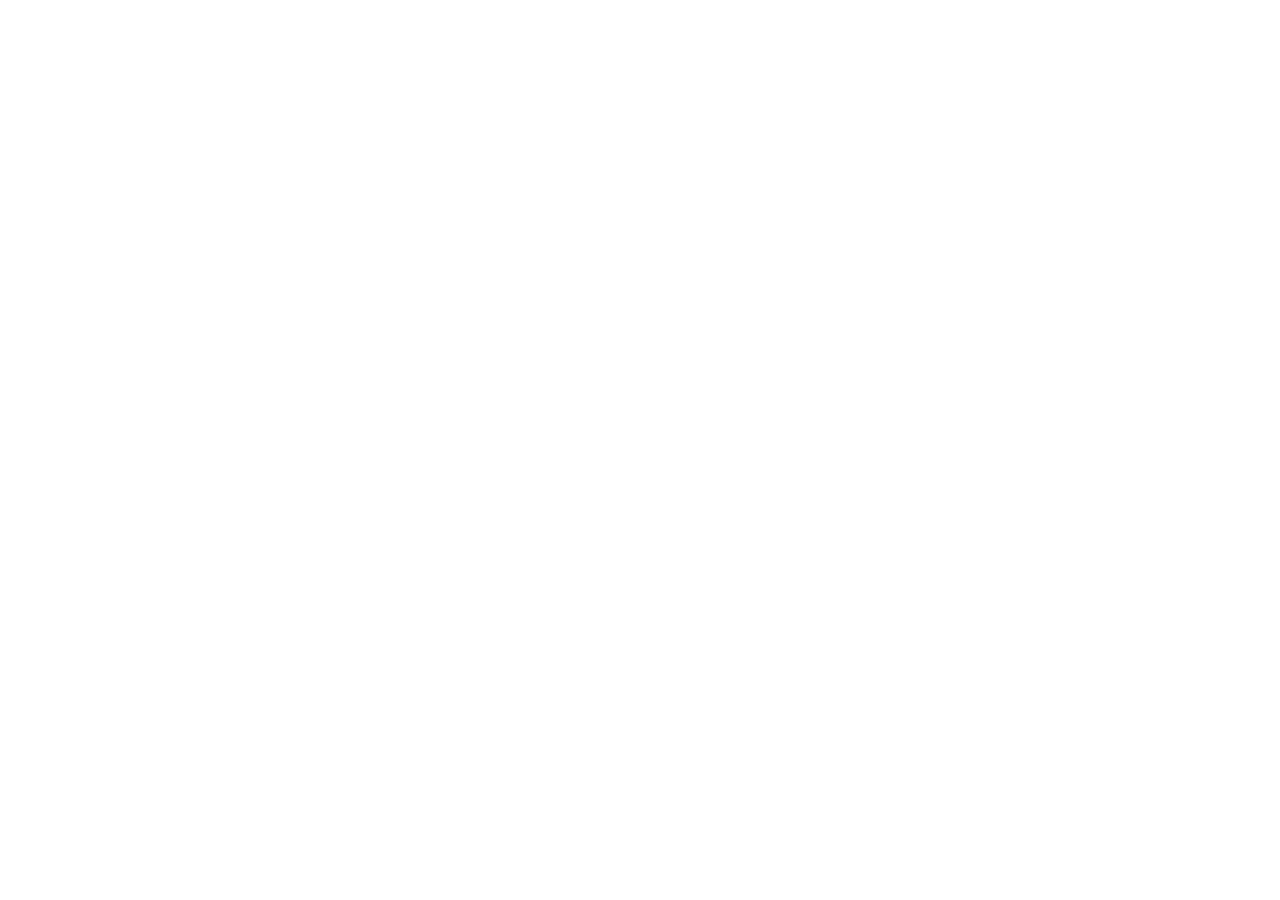
==== commit b326b6c2: "Merge 3c76d2f144db0e0f76ddb13a77ba134034941a52 into c99d014bea95f4fe685c934fc669caa3a77f147e" ====
--- a/frontend/templates/index.html
+++ b/frontend/templates/index.html
@@ -3,24 +3,24 @@
 <head>
     <meta charset="UTF-8">
     <meta name="viewport" content="width=device-width, initial-scale=1.0">
-    <link rel="icon" href="../static/assets/favicon.svg" type="image/x-icon">
+    <link rel="icon" href="/static/assets/favicon.svg" type="image/x-icon">
     <link rel="preconnect" href="https://fonts.googleapis.com">
     <link rel="preconnect" href="https://fonts.gstatic.com" crossorigin>
     <link href="https://fonts.googleapis.com/css2?family=Roboto+Mono:ital,wght@0,100..700;1,100..700&display=swap" rel="stylesheet">
     
     <link rel="stylesheet" href="https://cdnjs.cloudflare.com/ajax/libs/font-awesome/6.0.0/css/all.min.css">
-    <link rel="stylesheet" href="../static/css/style.css">
-    <link rel="stylesheet" href="../static/css/forms.css">
-    <link rel="stylesheet" href="../static/css/welcome.css">
-    <link rel="stylesheet" href="../static/css/notification.css">
-    <link rel="stylesheet" href="../static/css/container.css">
-    <link rel="stylesheet" href="../static/css/user.css">
-    <link rel="stylesheet" href="../static/css/privatemessage.css">
+    <link rel="stylesheet" href="/static/css/style.css">
+    <link rel="stylesheet" href="/static/css/forms.css">
+    <link rel="stylesheet" href="/static/css/welcome.css">
+    <link rel="stylesheet" href="/static/css/notification.css">
+    <link rel="stylesheet" href="/static/css/container.css">
+    <link rel="stylesheet" href="/static/css/user.css">
+    <link rel="stylesheet" href="/static/css/privatemessage.css">
     <title>PingMe</title>
 </head>
 <body>
     <header class="header"></header>
     <div class="container"></div>
-    <script src="../static/js/script.js" type="module"></script>
+    <script src="static/js/script.js" type="module"></script>
 </body>
 </html>
